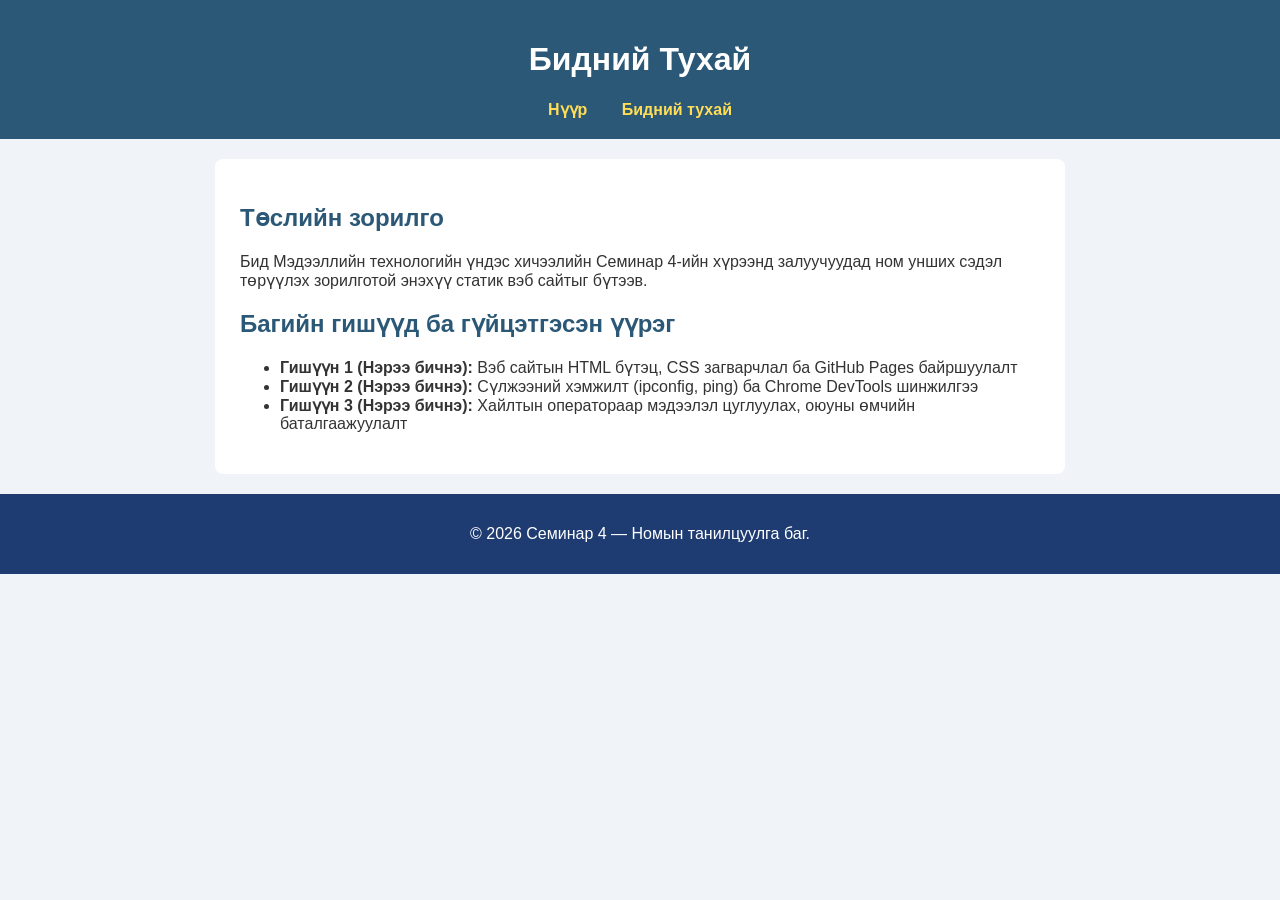
==== about.html @ 994892fd "Add files via upload" ====
<!DOCTYPE html>
<html lang="mn">
<head>
    <meta charset="UTF-8">
    <meta name="viewport" content="width=device-width, initial-scale=1.0">
    <title>Бидний тухай | Номын Ертөнц</title>
    <link rel="stylesheet" href="style.css">
</head>
<body>
    <header>
        <h1>Бидний Тухай</h1>
        <nav>
            <a href="index.html">Нүүр</a>
            <a href="about.html" class="active">Бидний тухай</a>
        </nav>
    </header>

    <main>
        <section>
            <h2>Төслийн зорилго</h2>
            <p>Бид Мэдээллийн технологийн үндэс хичээлийн Семинар 4-ийн хүрээнд залуучуудад ном унших сэдэл төрүүлэх зорилготой энэхүү статик вэб сайтыг бүтээв.</p>
        </section>

        <section>
            <h2>Багийн гишүүд ба гүйцэтгэсэн үүрэг</h2>
            <ul>
                <li><strong>Гишүүн 1 (Нэрээ бичнэ):</strong> Вэб сайтын HTML бүтэц, CSS загварчлал ба GitHub Pages байршуулалт</li>
                <li><strong>Гишүүн 2 (Нэрээ бичнэ):</strong> Сүлжээний хэмжилт (ipconfig, ping) ба Chrome DevTools шинжилгээ</li>
                <li><strong>Гишүүн 3 (Нэрээ бичнэ):</strong> Хайлтын оператораар мэдээлэл цуглуулах, оюуны өмчийн баталгаажуулалт</li>
            </ul>
        </section>
    </main>

    <footer>
        <p>&copy; 2026 Семинар 4 — Номын танилцуулга баг.</p>
    </footer>
</body>
</html>
---- style.css ----
body {
    font-family: Arial, sans-serif;
    background-color: #f0f4f8;
    color: #333333;
    margin: 0;
    padding: 0;
}

header {
    background-color: #2b5876;
    color: white;
    padding: 20px;
    text-align: center;
}

nav a {
    color: #ffdd57;
    text-decoration: none;
    margin: 0 15px;
    font-weight: bold;
}

main {
    max-width: 800px;
    margin: 20px auto;
    background: white;
    padding: 25px;
    border-radius: 8px;
}

h2 {
    color: #2b5876;
}

img {
    max-width: 100%;
    height: auto;
    border-radius: 5px;
}

table {
    width: 100%;
    border-collapse: collapse;
    margin-top: 15px;
}

th, td {
    border: 1px solid #cccccc;
    padding: 10px;
    text-align: left;
}

th {
    background-color: #2b5876;
    color: white;
}

footer {
    text-align: center;
    padding: 15px;
    background-color: #1e3c72;
    color: white;
    margin-top: 20px;
}
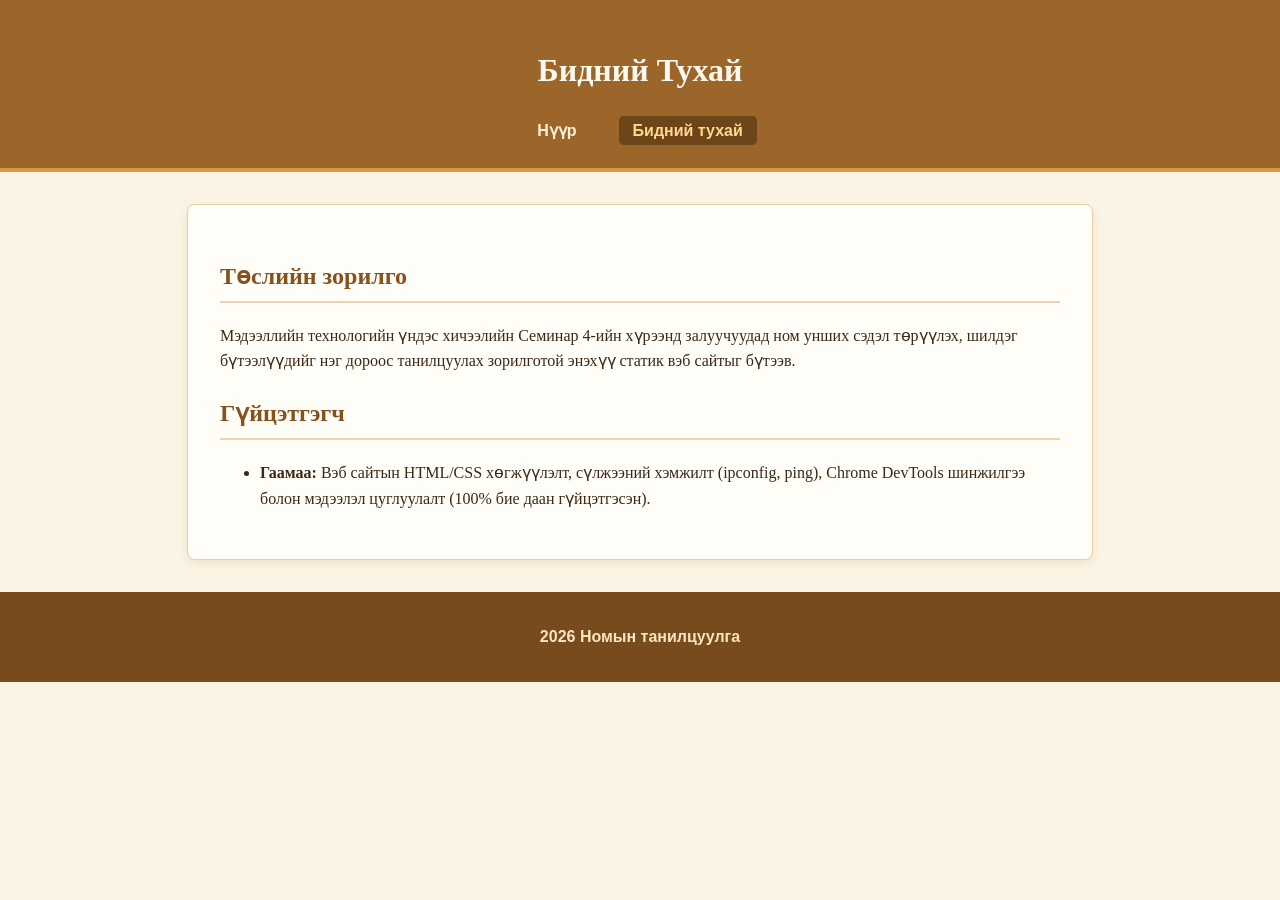
==== commit 35c0f50e: "Add files via upload" ====
--- a/about.html
+++ b/about.html
@@ -3,7 +3,7 @@
 <head>
     <meta charset="UTF-8">
     <meta name="viewport" content="width=device-width, initial-scale=1.0">
-    <title>Бидний тухай | Номын Ертөнц</title>
+    <title>Бидний тухай | 2026 Номын танилцуулга</title>
     <link rel="stylesheet" href="style.css">
 </head>
 <body>
@@ -18,21 +18,19 @@
     <main>
         <section>
             <h2>Төслийн зорилго</h2>
-            <p>Бид Мэдээллийн технологийн үндэс хичээлийн Семинар 4-ийн хүрээнд залуучуудад ном унших сэдэл төрүүлэх зорилготой энэхүү статик вэб сайтыг бүтээв.</p>
+            <p>Мэдээллийн технологийн үндэс хичээлийн Семинар 4-ийн хүрээнд залуучуудад ном унших сэдэл төрүүлэх, шилдэг бүтээлүүдийг нэг дороос танилцуулах зорилготой энэхүү статик вэб сайтыг бүтээв.</p>
         </section>
 
         <section>
-            <h2>Багийн гишүүд ба гүйцэтгэсэн үүрэг</h2>
+            <h2>Гүйцэтгэгч</h2>
             <ul>
-                <li><strong>Гишүүн 1 (Нэрээ бичнэ):</strong> Вэб сайтын HTML бүтэц, CSS загварчлал ба GitHub Pages байршуулалт</li>
-                <li><strong>Гишүүн 2 (Нэрээ бичнэ):</strong> Сүлжээний хэмжилт (ipconfig, ping) ба Chrome DevTools шинжилгээ</li>
-                <li><strong>Гишүүн 3 (Нэрээ бичнэ):</strong> Хайлтын оператораар мэдээлэл цуглуулах, оюуны өмчийн баталгаажуулалт</li>
+                <li><strong>Гаамаа:</strong> Вэб сайтын HTML/CSS хөгжүүлэлт, сүлжээний хэмжилт (ipconfig, ping), Chrome DevTools шинжилгээ болон мэдээлэл цуглуулалт (100% бие даан гүйцэтгэсэн).</li>
             </ul>
         </section>
     </main>
 
     <footer>
-        <p>&copy; 2026 Семинар 4 — Номын танилцуулга баг.</p>
+        <p>2026 Номын танилцуулга</p>
     </footer>
 </body>
-</html>
+</html>
--- a/style.css
+++ b/style.css
@@ -1,64 +1,93 @@
 body {
-    font-family: Arial, sans-serif;
-    background-color: #f0f4f8;
-    color: #333333;
+    font-family: 'Georgia', serif;
+    line-height: 1.6;
     margin: 0;
     padding: 0;
+    background-color: #fbf4e4;
+    color: #3d2814;
 }
 
 header {
-    background-color: #2b5876;
-    color: white;
-    padding: 20px;
+    background-color: #9c662b;
+    color: #fffaf0;
+    padding: 1.5rem;
     text-align: center;
+    border-bottom: 4px solid #d49b42;
+}
+
+nav {
+    margin-top: 12px;
 }
 
 nav a {
-    color: #ffdd57;
+    color: #fff3d6;
     text-decoration: none;
-    margin: 0 15px;
+    margin: 0 12px;
     font-weight: bold;
+    padding: 6px 14px;
+    border-radius: 5px;
+    font-family: Arial, sans-serif;
+}
+
+nav a:hover, nav a.active {
+    background-color: #6e4419;
+    color: #ffd98e;
 }
 
 main {
-    max-width: 800px;
-    margin: 20px auto;
-    background: white;
-    padding: 25px;
+    max-width: 840px;
+    margin: 2rem auto;
+    padding: 2rem;
+    background-color: #fffdf7;
+    border: 1px solid #e6cfa3;
     border-radius: 8px;
+    box-shadow: 0 3px 10px rgba(139, 90, 43, 0.12);
 }
 
 h2 {
-    color: #2b5876;
+    color: #85521d;
+    border-bottom: 2px solid #ecd6a8;
+    padding-bottom: 6px;
 }
 
 img {
-    max-width: 100%;
-    height: auto;
-    border-radius: 5px;
+    display: block;
+    width: 100%;
+    max-height: 360px;
+    object-fit: cover;
+    border-radius: 6px;
+    margin-top: 14px;
+    border: 2px solid #dfbe84;
 }
 
 table {
     width: 100%;
     border-collapse: collapse;
     margin-top: 15px;
+    font-family: Arial, sans-serif;
 }
 
 th, td {
-    border: 1px solid #cccccc;
-    padding: 10px;
+    border: 1px solid #d9bc8c;
+    padding: 10px 12px;
     text-align: left;
 }
 
 th {
-    background-color: #2b5876;
-    color: white;
+    background-color: #b87b35;
+    color: #ffffff;
+}
+
+tr:nth-child(even) {
+    background-color: #f9efd9;
 }
 
 footer {
     text-align: center;
-    padding: 15px;
-    background-color: #1e3c72;
-    color: white;
-    margin-top: 20px;
-}
+    padding: 1rem;
+    background-color: #784b1e;
+    color: #fae6be;
+    margin-top: 2rem;
+    font-family: Arial, sans-serif;
+    font-weight: bold;
+}
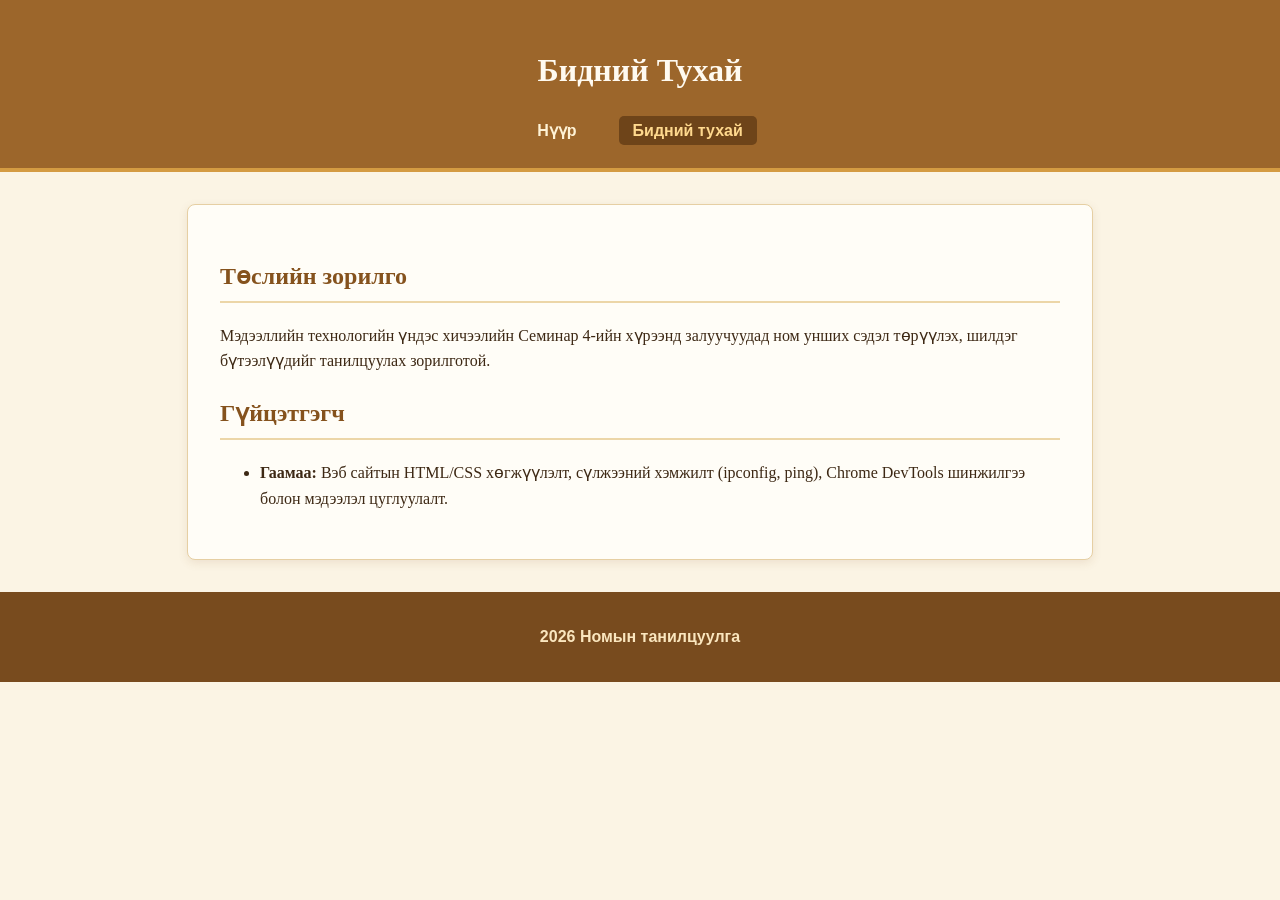
==== commit 91a55765: "Add files via upload" ====
--- a/about.html
+++ b/about.html
@@ -18,13 +18,13 @@
     <main>
         <section>
             <h2>Төслийн зорилго</h2>
-            <p>Мэдээллийн технологийн үндэс хичээлийн Семинар 4-ийн хүрээнд залуучуудад ном унших сэдэл төрүүлэх, шилдэг бүтээлүүдийг нэг дороос танилцуулах зорилготой энэхүү статик вэб сайтыг бүтээв.</p>
+            <p>Мэдээллийн технологийн үндэс хичээлийн Семинар 4-ийн хүрээнд залуучуудад ном унших сэдэл төрүүлэх, шилдэг бүтээлүүдийг танилцуулах зорилготой.</p>
         </section>
 
         <section>
             <h2>Гүйцэтгэгч</h2>
             <ul>
-                <li><strong>Гаамаа:</strong> Вэб сайтын HTML/CSS хөгжүүлэлт, сүлжээний хэмжилт (ipconfig, ping), Chrome DevTools шинжилгээ болон мэдээлэл цуглуулалт (100% бие даан гүйцэтгэсэн).</li>
+                <li><strong>Гаамаа:</strong> Вэб сайтын HTML/CSS хөгжүүлэлт, сүлжээний хэмжилт (ipconfig, ping), Chrome DevTools шинжилгээ болон мэдээлэл цуглуулалт.</li>
             </ul>
         </section>
     </main>
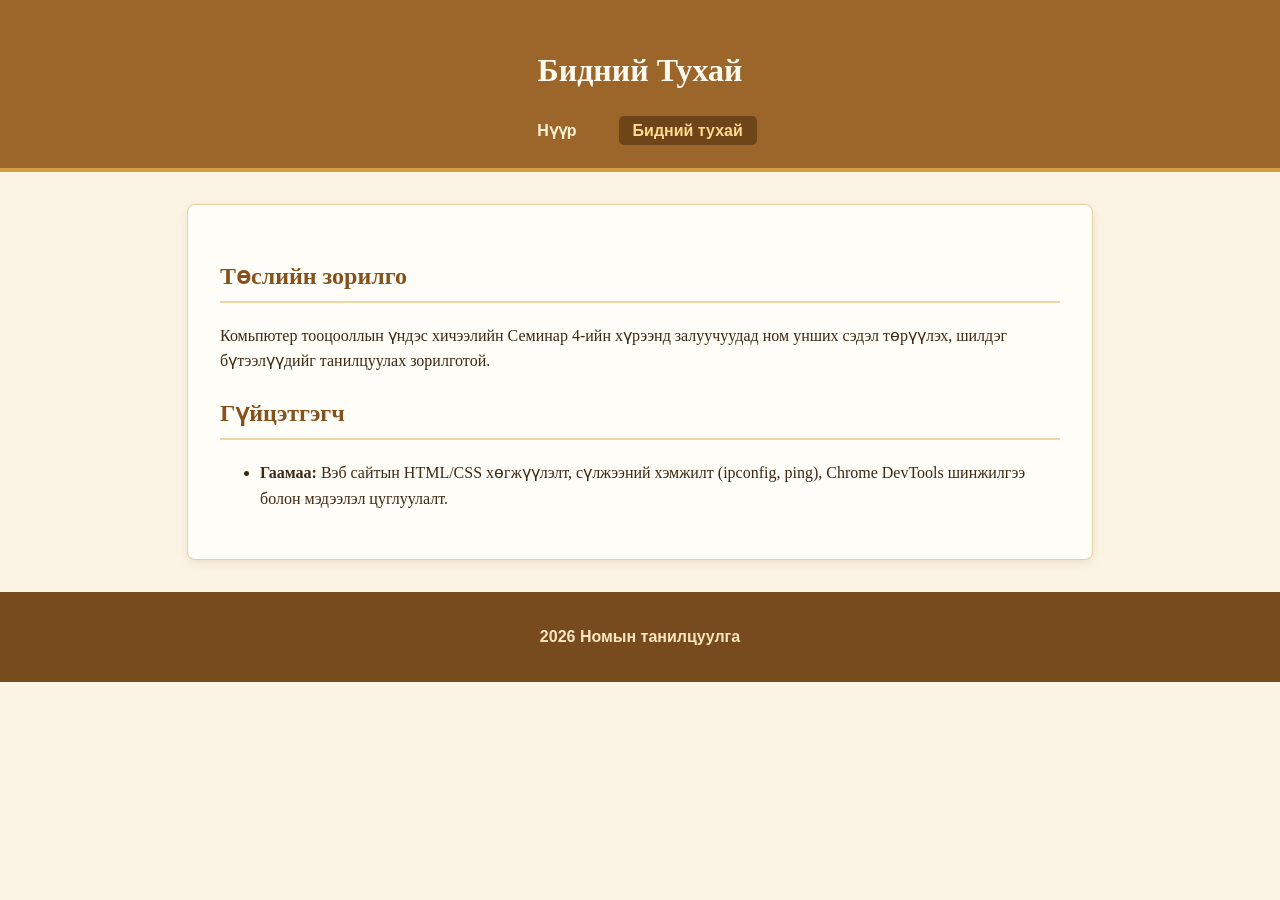
==== commit 95c43762: "Add files via upload" ====
--- a/about.html
+++ b/about.html
@@ -18,7 +18,7 @@
     <main>
         <section>
             <h2>Төслийн зорилго</h2>
-            <p>Мэдээллийн технологийн үндэс хичээлийн Семинар 4-ийн хүрээнд залуучуудад ном унших сэдэл төрүүлэх, шилдэг бүтээлүүдийг танилцуулах зорилготой.</p>
+            <p>Комьпютер тооцооллын үндэс хичээлийн Семинар 4-ийн хүрээнд залуучуудад ном унших сэдэл төрүүлэх, шилдэг бүтээлүүдийг танилцуулах зорилготой.</p>
         </section>
 
         <section>
